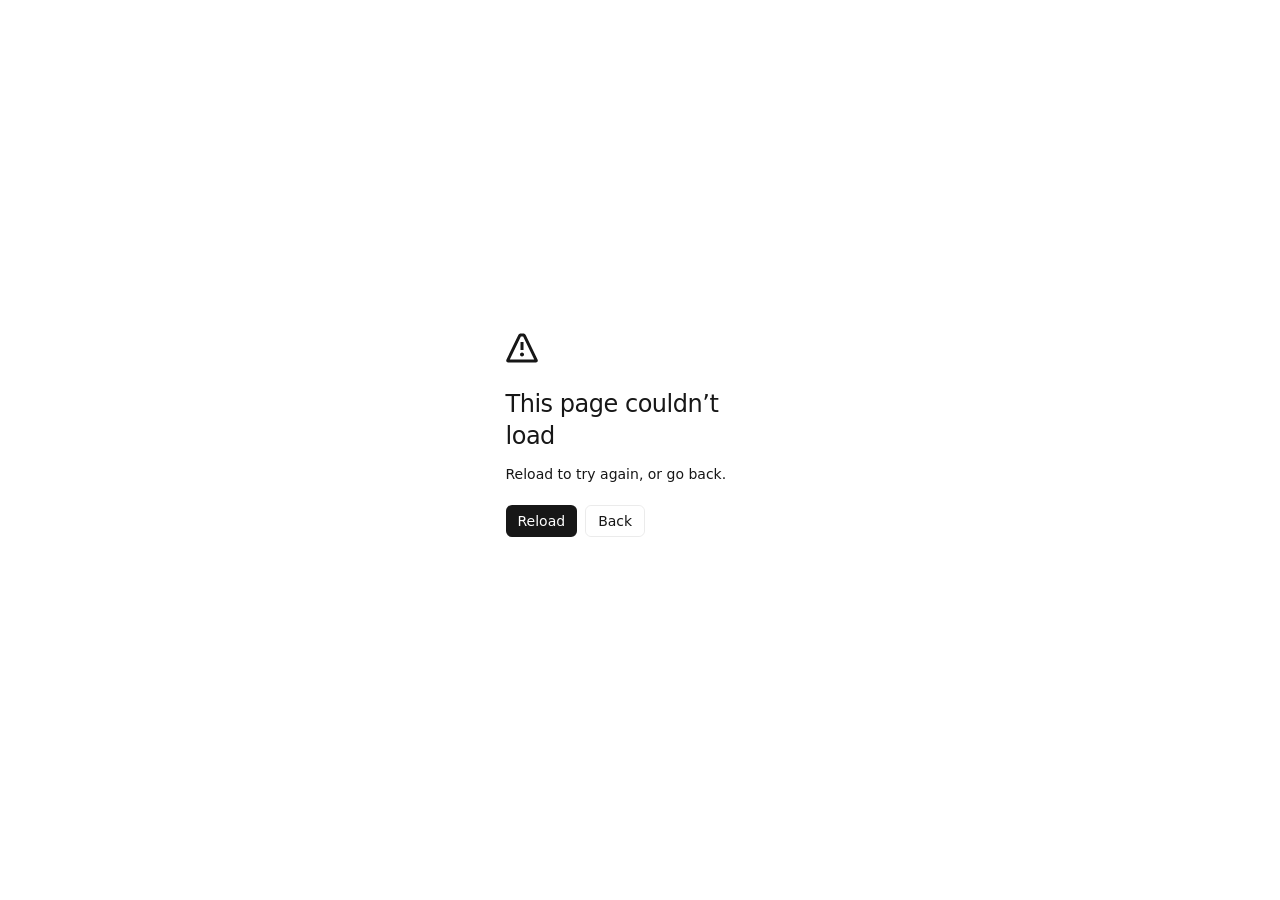
==== 404/index.html @ 5d6128de "Publish Burger in Casa static site" ====
<!DOCTYPE html><html lang="pt-BR" class="mJqafq_variable yo8WIG_variable u3xn3q_variable cVKg7W_variable"><head><base href="https://nluttllbg.github.io/burger-in-casa/"><meta charSet="utf-8"/><meta name="viewport" content="width=device-width, initial-scale=1"/><link rel="stylesheet" href="_next/static/chunks/173zb2cxasceh.css" data-precedence="next"/><link rel="preload" as="script" fetchPriority="low" href="_next/static/chunks/0kqziy-7_gy73.js"/><script src="_next/static/chunks/3v5m1v6-71-ar.js" async=""></script><script src="_next/static/chunks/092r-mewpaf3q.js" async=""></script><script src="_next/static/chunks/turbopack-2u1d16houkiyo.js" async=""></script><script src="_next/static/chunks/2_yjdchirf840.js" async=""></script><script src="_next/static/chunks/389u6s4ftbf--.js" async=""></script><meta name="robots" content="noindex"/><meta name="theme-color" content="#231E1C"/><title>Burger in Casa | Hamburgueria Artesanal em Cidade Ocidental-GO</title><meta name="description" content="Burgers autorais e defumados em Cidade Ocidental-GO. Q Quadra 3, 70 - Casa-Dom Bosco, Cidade Ocidental-GO, 72887-790. Todos os dias · 18h às 23h · sex e sáb até 23h30. Peça pelo WhatsApp (61) 99931-4669."/><meta property="og:title" content="Burger in Casa | Hamburgueria Artesanal"/><meta property="og:description" content="Burgers autorais e defumados feitos com carinho em Cidade Ocidental. Todo dia a partir das 18h."/><meta property="og:locale" content="pt_BR"/><meta property="og:type" content="website"/><meta name="twitter:card" content="summary"/><meta name="twitter:title" content="Burger in Casa | Hamburgueria Artesanal"/><meta name="twitter:description" content="Burgers autorais e defumados feitos com carinho em Cidade Ocidental. Todo dia a partir das 18h."/><meta name="next-size-adjust" content=""/><title>404: This page could not be found.</title><script>document.documentElement.classList.add('js')</script><script type="application/ld+json">{"@context":"https://schema.org","@type":"Restaurant","name":"Burger in Casa | Hamburgueria","servesCuisine":"Hambúrguer artesanal","telephone":"+5561999314669","url":"https://www.instagram.com/burgerincasaoficial/","sameAs":["https://www.instagram.com/burgerincasaoficial/"],"hasMap":"https://maps.app.goo.gl/SiVCoRtisKAztZsi8","address":{"@type":"PostalAddress","streetAddress":"Q Quadra 3, 70 - Casa-Dom Bosco","addressLocality":"Cidade Ocidental","addressRegion":"GO","postalCode":"72887-790","addressCountry":"BR"},"geo":{"@type":"GeoCoordinates","latitude":-16.0792719,"longitude":-47.9176476},"openingHoursSpecification":[{"@type":"OpeningHoursSpecification","dayOfWeek":["Monday","Tuesday","Wednesday","Thursday","Sunday"],"opens":"18:00","closes":"23:00"},{"@type":"OpeningHoursSpecification","dayOfWeek":["Friday","Saturday"],"opens":"18:00","closes":"23:30"}],"aggregateRating":{"@type":"AggregateRating","ratingValue":4.7,"reviewCount":188}}</script><script src="_next/static/chunks/0cz1d0mv5g_q7.js" noModule=""></script></head><body><div hidden=""><!--$--><!--/$--></div><a href="#conteudo" class="sr-only focus:not-sr-only focus:fixed focus:left-4 focus:top-4 focus:z-[60] focus:rounded-full focus:bg-yellow-400 focus:px-5 focus:py-3 focus:text-button focus:text-red-900">Pular para o conteúdo</a><div style="font-family:system-ui,&quot;Segoe UI&quot;,Roboto,Helvetica,Arial,sans-serif,&quot;Apple Color Emoji&quot;,&quot;Segoe UI Emoji&quot;;height:100vh;text-align:center;display:flex;flex-direction:column;align-items:center;justify-content:center"><div><style>body{color:#000;background:#fff;margin:0}.next-error-h1{border-right:1px solid rgba(0,0,0,.3)}@media (prefers-color-scheme:dark){body{color:#fff;background:#000}.next-error-h1{border-right:1px solid rgba(255,255,255,.3)}}</style><h1 class="next-error-h1" style="display:inline-block;margin:0 20px 0 0;padding:0 23px 0 0;font-size:24px;font-weight:500;vertical-align:top;line-height:49px">404</h1><div style="display:inline-block"><h2 style="font-size:14px;font-weight:400;line-height:49px;margin:0">This page could not be found.</h2></div></div></div><!--$--><!--/$--><script id="_R_">(globalThis["TURBOPACK"] || (globalThis["TURBOPACK"] = [])).push({"otherChunks":["static/chunks/0kqziy-7_gy73.js","static/chunks/3v5m1v6-71-ar.js","static/chunks/092r-mewpaf3q.js"],"runtimeModuleIds":[94553]});</script><script src="_next/static/chunks/0kqziy-7_gy73.js" async=""></script><script>(self.__next_f=self.__next_f||[]).push([0])</script><script>self.__next_f.push([1,"1:\"$Sreact.fragment\"\n2:\"_next/static/chunks/2_yjdchirf840.js\"\n3:\"_next/static/chunks/389u6s4ftbf--.js\"\n4:I[73894,[\"$2\",\"$3\"],\"default\"]\n5:I[39756,[\"$2\",\"$3\"],\"default\"]\n6:I[37457,[\"$2\",\"$3\"],\"default\"]\n7:I[11490,[\"$2\",\"$3\"],\"default\"]\ne:\"ViewportBoundary\"\nf:I[97367,[\"$2\",\"$3\"],\"$e\"]\n11:\"MetadataBoundary\"\n12:I[97367,[\"$2\",\"$3\"],\"$11\"]\n13:\"$Sreact.suspense\"\n15:I[68027,[\"$2\",\"$3\"],\"default\",1]\n:HL[\"_next/static/chunks/173zb2cxasceh.css\",\"style\"]\n9:X\na:[[\"children\",{\"s\":\"__PAGE__\",\"h\":512,\"d\":{\"r\":[\"$\",\"$1\",\"c\",{\"children\":[[[\"$\",\"title\",null,{\"children\":\"404: This page could not be found.\"}],[\"$\",\"div\",null,{\"style\":\"$0:t:t:d:r:props:children:1:props:children:1:props:children:1:props:children:0:props:notFound:0:1:props:style\",\"children\":[\"$\",\"div\",null,{\"children\":[[\"$\",\"style\",null,{\"dangerouslySetInnerHTML\":{\"__html\":\"body{color:#000;background:#fff;margin:0}.next-error-h1{border-right:1px solid rgba(0,0,0,.3)}@media (prefers-color-scheme:dark){body{color:#fff;background:#000}.next-error-h1{border-right:1px solid rgba(255,255,255,.3)}}\"}}],\"$Lb\",\"$Lc\"]}]}]],null,\"$Ld\"]}],\"p\":false,\"v\":null}}]]\n8:[[\"children\",{\"s\":\"/_not-found\",\"h\":512,\"d\":{\"r\":[\"$\",\"$1\",\"c\",{\"children\":[null,[\"$\",\"$L5\",null,{\"parallelRouterKey\":\"children\",\"error\":\"$undefined\",\"errorStyles\":\"$undefined\",\"errorScripts\":\"$undefined\",\"template\":[\"$\",\"$L6\",null,{}],\"templateStyles\":\"$undefined\",\"templateScripts\":\"$undefined\",\"notFound\":\"$undefined\",\"forbidden\":\"$undefined\",\"unauthorized\":\"$undefined\"}]]}],\"p\":false,\"v\":\"$9\"},\"c\":\"$Qa\"}]]\n0:{\"P\":null,\"c\":[\"\",\"_not-found\",\"\"],\"q\":\"\",\"i\":false,\"t\":{\"t\":{\"s\":\"\",\"h\":528,\"d\":{\"r\":[\"$\",\"$1\",\"c\",{\"children\":[[[\"$\",\"link\",\"0\",{\"rel\":\"stylesheet\",\"href\":\"_next/static/chunks/173zb2cxasceh.css\",\"precedence\":\"next\",\"crossOrigin\":\"$undefined\",\"nonce\":\"$undefined\"}],[\"$\",\"script\",\"script-0\",{\"src\":\"_next/static/chunks/2_yjdchirf840.js\",\"async\":true,\"nonce\":\"$undefined\"}],[\"$\",\"script\",\"script-1\",{\"src\":\"_next/static/chunks/389u6s4ftbf--.js\",\"async\":true,\"nonce\":\"$undefined\"}]],[\"$\",\"html\",null,{\"lang\":\"pt-BR\",\"className\":\"mJqafq_variable yo8WIG_variable u3xn3q_variable cVKg7W_variable\",\"suppressHydrationWarning\":true,\"children\":[[\"$\",\"head\",null,{\"children\":[[\"$\",\"script\",null,{\"dangerouslySetInnerHTML\":{\"__html\":\"document.documentElement.classList.add('js')\"}}],[\"$\",\"script\",null,{\"type\":\"application/ld+json\",\"dangerouslySetInnerHTML\":{\"__html\":\"{\\\"@context\\\":\\\"https://schema.org\\\",\\\"@type\\\":\\\"Restaurant\\\",\\\"name\\\":\\\"Burger in Casa | Hamburgueria\\\",\\\"servesCuisine\\\":\\\"Hambúrguer artesanal\\\",\\\"telephone\\\":\\\"+5561999314669\\\",\\\"url\\\":\\\"https://www.instagram.com/burgerincasaoficial/\\\",\\\"sameAs\\\":[\\\"https://www.instagram.com/burgerincasaoficial/\\\"],\\\"hasMap\\\":\\\"https://maps.app.goo.gl/SiVCoRtisKAztZsi8\\\",\\\"address\\\":{\\\"@type\\\":\\\"PostalAddress\\\",\\\"streetAddress\\\":\\\"Q Quadra 3, 70 - Casa-Dom Bosco\\\",\\\"addressLocality\\\":\\\"Cidade Ocidental\\\",\\\"addressRegion\\\":\\\"GO\\\",\\\"postalCode\\\":\\\"72887-790\\\",\\\"addressCountry\\\":\\\"BR\\\"},\\\"geo\\\":{\\\"@type\\\":\\\"GeoCoordinates\\\",\\\"latitude\\\":-16.0792719,\\\"longitude\\\":-47.9176476},\\\"openingHoursSpecification\\\":[{\\\"@type\\\":\\\"OpeningHoursSpecification\\\",\\\"dayOfWeek\\\":[\\\"Monday\\\",\\\"Tuesday\\\",\\\"Wednesday\\\",\\\"Thursday\\\",\\\"Sunday\\\"],\\\"opens\\\":\\\"18:00\\\",\\\"closes\\\":\\\"23:00\\\"},{\\\"@type\\\":\\\"OpeningHoursSpecification\\\",\\\"dayOfWeek\\\":[\\\"Friday\\\",\\\"Saturday\\\"],\\\"opens\\\":\\\"18:00\\\",\\\"closes\\\":\\\"23:30\\\"}],\\\"aggregateRating\\\":{\\\"@type\\\":\\\"AggregateRating\\\",\\\"ratingValue\\\":4.7,\\\"reviewCount\\\":188}}\"}}]]}],[\"$\",\"body\",null,{\"children\":[[\"$\",\"a\",null,{\"href\":\"#conteudo\",\"className\":\"sr-only focus:not-sr-only focus:fixed focus:left-4 focus:top-4 focus:z-[60] focus:rounded-full focus:bg-yellow-400 focus:px-5 focus:py-3 focus:text-button focus:text-red-900\",\"children\":\"Pular para o conteúdo\"}],[\"$\",\"$L4\",null,{\"children\":[[\"$\",\"$L5\",null,{\"parallelRouterKey\":\"children\",\"error\":\"$undefined\",\"errorStyles\":\"$undefined\",\"errorScripts\":\"$undefined\",\"template\":[\"$\",\"$L6\",null,{}],\"templateStyles\":\"$undefined\",\"templateScripts\":\"$undefined\",\"notFound\":[[[\"$\",\"title\",null,{\"children\":\"404: This page could not be found.\"}],[\"$\",\"div\",null,{\"style\":{\"fontFamily\":\"system-ui,\\\"Segoe UI\\\",Roboto,Helvetica,Arial,sans-serif,\\\"Apple Color Emoji\\\",\\\"Segoe UI Emoji\\\"\",\"height\":\"100vh\",\"textAlign\":\"center\",\"display\":\"flex\",\"flexDirection\":\"column\",\"alignItems\":\"center\",\"justifyContent\":\"center\"},\"children\":[\"$\",\"div\",null,{\"children\":[[\"$\",\"style\",null,{\"dangerouslySetInnerHTML\":{\"__html\":\"body{color:#000;background:#fff;margin:0}.next-error-h1{border-right:1px solid rgba(0,0,0,.3)}@media (prefers-color-scheme:dark){body{color:#fff;background:#000}.next-error-h1{border-right:1px solid rgba(255,255,255,.3)}}\"}}],[\"$\",\"h1\",null,{\"className\":\"next-error-h1\",\"style\":{\"display\":\"inline-block\",\"margin\":\"0 20px 0 0\",\"padding\":\"0 23px 0 0\",\"fontSize\":24,\"fontWeight\":500,\"verticalAlign\":\"top\",\"lineHeight\":\"49px\"},\"children\":404}],[\"$\",\"div\",null,{\"style\":{\"display\":\"inline-block\"},\"children\":[\"$\",\"h2\",null,{\"style\":{\"fontSize\":14,\"fontWeight\":400,\"lineHeight\":\"49px\",\"margin\":0},\"children\":\"This page could not be found.\"}]}]]}]}]],[]],\"forbidden\":\"$undefined\",\"unauthorized\":\"$undefined\"}],[\"$\",\"$L7\",null,{}]]}]]}]]}]]}],\"p\":false,\"v\":null},\"c\":\"$Q8\"},\"h\":{\"r\":[\"$\",\"$1\",\"h\",{\"children\":[[\"$\",\"meta\",null,{\"name\":\"robots\",\"content\":\"noindex\"}],[\"$\",\"$Lf\",null,{\"children\":\"$L10\"}],[\"$\",\"$L12\",null,{\"children\":[[\"$\",\"div\",null,{\"hidden\":true,\"children\":[\"$\",\"$13\",null,{\"name\":\"Next.Metadata\",\"children\":\"$L14\"}]}],null]}],[\"$\",\"meta\",null,{\"name\":\"next-size-adjust\",\"content\":\"\"}]]}],\"p\":false,\"v\":null}},\"m\":\"$undefined\",\"G\":[\"$15\",[[\"$\",\"link\",\"0\",{\"rel\":\"stylesheet\",\"href\":\"_next/static/chunks/173zb2cxasceh.css\",\"precedence\":\"next\",\"crossOrigin\":\"$undefined\",\"nonce\":\"$undefined\"}]]],\"S\":true,\"r\":\"$undefined\",\"s\":\"$undefined\",\"a\":\"$undefined\",\"l\":\"$undefined\",\"p\":\"$undefined\",\"d\":\"$undefined\",\"b\":\"Z10Qanb_moS6_9uqbnqVx\"}\n16:I[97367,[\"$2\",\"$3\"],\"OutletBoundary\"]\n9:C\nb:[\"$\",\"h1\",null,{\"className\":\"next-error-h1\",\"style\":\"$0:t:t:d:r:props:children:1:props:children:1:props:children:1:props:children:0:props:notFound:0:1:props:children:props:children:1:props:style\",\"children\":404}]\nc:[\"$\",\"div\",null,{\"style\":\"$0:t:t:d:r:props:children:1:props:children:1:props:children:1:props:children:0:props:notFound:0:1:props:children:props:children:2:props:style\",\"children\":[\"$\",\"h2\",null,{\"style\":\"$0:t:t:d:r:props:children:1:props:children:1:props:children:1:props:children:0:props:notFound:0:1:props:children:props:children:2:props:children:props:style\",\"children\":\"This page could not be found.\"}]}]\nd:[\"$\",\"$L16\",null,{\"children\":[\"$\",\"$13\",null,{\"name\":\"Next.MetadataOutlet\",\"children\":\"$@17\"}]}]\n10:[[\"$\",\"meta\",\"0\",{\"charSet\":\"utf-8\"}],[\"$\",\"meta\",\"1\",{\"name\":\"viewport\",\"content\":\"width=device-width, initial-scale=1\"}],[\"$\",\"meta\",\"2\",{\"name\":\"theme-color\",\"content\":\"#231E1C\"}]]\n14:[[\"$\",\"title\",\"0\",{\"children\":\"Burger in Casa | Hamburgueria Artesanal em Cidade Ocidental-GO\"}],[\"$\",\"meta\",\"1\",{\"name\":\"description\",\"content\":\"Burgers autorais e defumados em Cidade Ocidental-GO. Q Quadra 3, 70 - Casa-Dom Bosco, Cidade Ocidental-GO, 72887-790. Todos os dias · 18h às 23h · sex e sáb até 23h30. Peça pelo WhatsApp (61) 99931-4669.\"}],[\"$\",\"meta\",\"2\",{\"property\":\"og:title\",\"content\":\"Burger in Casa | Hamburgueria Artesanal\"}],[\"$\",\"meta\",\"3\",{\"property\":\"og:description\",\"content\":\"Burgers autorais e defumados feitos com carinho em Cidade Ocidental. Todo dia a partir das 18h.\"}],[\"$\",\"meta\",\"4\",{\"property\":\"og:locale\",\"content\":\"pt_BR\"}],[\"$\",\"meta\",\"5\",{\"property\":\"og:type\",\"content\":\"website\"}],[\"$\",\"meta\",\"6\",{\"name\":\"twitter:card\",\"content\":\"summary\"}],[\"$\",\"meta\",\"7\",{\"name\":\"twitter:title\",\"content\":\"Burger in Casa | Hamburgueria Artesanal\"}],[\"$\",\"meta\",\"8\",{\"name\":\"twitter:description\",\"content\":\"Burgers autorais e defumados feitos com carinho em Cidade Ocidental. Todo dia a partir das 18h.\"}]]\n17:null\n"])</script></body></html>
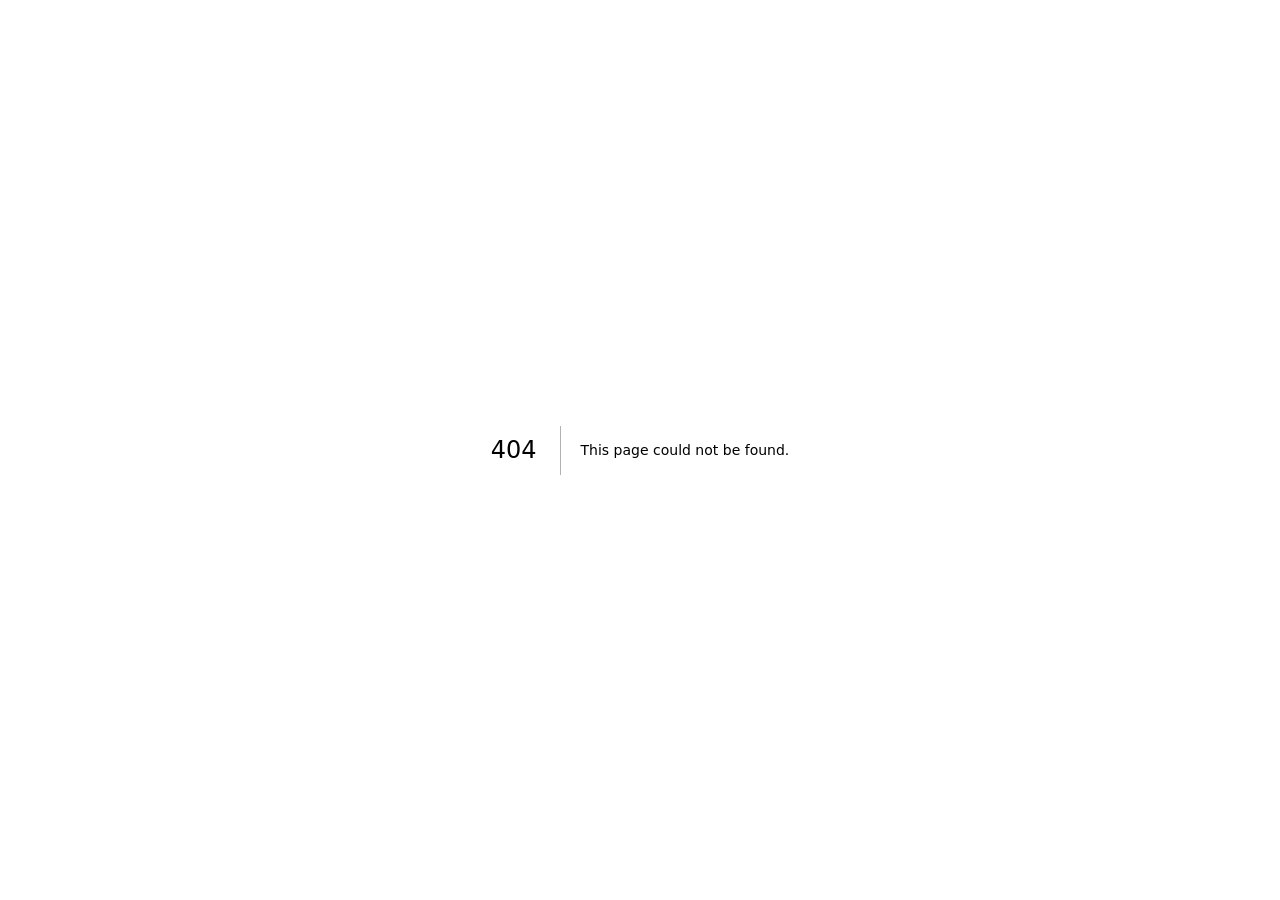
==== commit f2825e5e: "Publish Burger in Casa website from uploaded site" ====
--- a/404/index.html
+++ b/404/index.html
@@ -1 +1 @@
-<!DOCTYPE html><html lang="pt-BR" class="mJqafq_variable yo8WIG_variable u3xn3q_variable cVKg7W_variable"><head><base href="https://nluttllbg.github.io/burger-in-casa/"><meta charSet="utf-8"/><meta name="viewport" content="width=device-width, initial-scale=1"/><link rel="stylesheet" href="_next/static/chunks/173zb2cxasceh.css" data-precedence="next"/><link rel="preload" as="script" fetchPriority="low" href="_next/static/chunks/0kqziy-7_gy73.js"/><script src="_next/static/chunks/3v5m1v6-71-ar.js" async=""></script><script src="_next/static/chunks/092r-mewpaf3q.js" async=""></script><script src="_next/static/chunks/turbopack-2u1d16houkiyo.js" async=""></script><script src="_next/static/chunks/2_yjdchirf840.js" async=""></script><script src="_next/static/chunks/389u6s4ftbf--.js" async=""></script><meta name="robots" content="noindex"/><meta name="theme-color" content="#231E1C"/><title>Burger in Casa | Hamburgueria Artesanal em Cidade Ocidental-GO</title><meta name="description" content="Burgers autorais e defumados em Cidade Ocidental-GO. Q Quadra 3, 70 - Casa-Dom Bosco, Cidade Ocidental-GO, 72887-790. Todos os dias · 18h às 23h · sex e sáb até 23h30. Peça pelo WhatsApp (61) 99931-4669."/><meta property="og:title" content="Burger in Casa | Hamburgueria Artesanal"/><meta property="og:description" content="Burgers autorais e defumados feitos com carinho em Cidade Ocidental. Todo dia a partir das 18h."/><meta property="og:locale" content="pt_BR"/><meta property="og:type" content="website"/><meta name="twitter:card" content="summary"/><meta name="twitter:title" content="Burger in Casa | Hamburgueria Artesanal"/><meta name="twitter:description" content="Burgers autorais e defumados feitos com carinho em Cidade Ocidental. Todo dia a partir das 18h."/><meta name="next-size-adjust" content=""/><title>404: This page could not be found.</title><script>document.documentElement.classList.add('js')</script><script type="application/ld+json">{"@context":"https://schema.org","@type":"Restaurant","name":"Burger in Casa | Hamburgueria","servesCuisine":"Hambúrguer artesanal","telephone":"+5561999314669","url":"https://www.instagram.com/burgerincasaoficial/","sameAs":["https://www.instagram.com/burgerincasaoficial/"],"hasMap":"https://maps.app.goo.gl/SiVCoRtisKAztZsi8","address":{"@type":"PostalAddress","streetAddress":"Q Quadra 3, 70 - Casa-Dom Bosco","addressLocality":"Cidade Ocidental","addressRegion":"GO","postalCode":"72887-790","addressCountry":"BR"},"geo":{"@type":"GeoCoordinates","latitude":-16.0792719,"longitude":-47.9176476},"openingHoursSpecification":[{"@type":"OpeningHoursSpecification","dayOfWeek":["Monday","Tuesday","Wednesday","Thursday","Sunday"],"opens":"18:00","closes":"23:00"},{"@type":"OpeningHoursSpecification","dayOfWeek":["Friday","Saturday"],"opens":"18:00","closes":"23:30"}],"aggregateRating":{"@type":"AggregateRating","ratingValue":4.7,"reviewCount":188}}</script><script src="_next/static/chunks/0cz1d0mv5g_q7.js" noModule=""></script></head><body><div hidden=""><!--$--><!--/$--></div><a href="#conteudo" class="sr-only focus:not-sr-only focus:fixed focus:left-4 focus:top-4 focus:z-[60] focus:rounded-full focus:bg-yellow-400 focus:px-5 focus:py-3 focus:text-button focus:text-red-900">Pular para o conteúdo</a><div style="font-family:system-ui,&quot;Segoe UI&quot;,Roboto,Helvetica,Arial,sans-serif,&quot;Apple Color Emoji&quot;,&quot;Segoe UI Emoji&quot;;height:100vh;text-align:center;display:flex;flex-direction:column;align-items:center;justify-content:center"><div><style>body{color:#000;background:#fff;margin:0}.next-error-h1{border-right:1px solid rgba(0,0,0,.3)}@media (prefers-color-scheme:dark){body{color:#fff;background:#000}.next-error-h1{border-right:1px solid rgba(255,255,255,.3)}}</style><h1 class="next-error-h1" style="display:inline-block;margin:0 20px 0 0;padding:0 23px 0 0;font-size:24px;font-weight:500;vertical-align:top;line-height:49px">404</h1><div style="display:inline-block"><h2 style="font-size:14px;font-weight:400;line-height:49px;margin:0">This page could not be found.</h2></div></div></div><!--$--><!--/$--><script id="_R_">(globalThis["TURBOPACK"] || (globalThis["TURBOPACK"] = [])).push({"otherChunks":["static/chunks/0kqziy-7_gy73.js","static/chunks/3v5m1v6-71-ar.js","static/chunks/092r-mewpaf3q.js"],"runtimeModuleIds":[94553]});</script><script src="_next/static/chunks/0kqziy-7_gy73.js" async=""></script><script>(self.__next_f=self.__next_f||[]).push([0])</script><script>self.__next_f.push([1,"1:\"$Sreact.fragment\"\n2:\"_next/static/chunks/2_yjdchirf840.js\"\n3:\"_next/static/chunks/389u6s4ftbf--.js\"\n4:I[73894,[\"$2\",\"$3\"],\"default\"]\n5:I[39756,[\"$2\",\"$3\"],\"default\"]\n6:I[37457,[\"$2\",\"$3\"],\"default\"]\n7:I[11490,[\"$2\",\"$3\"],\"default\"]\ne:\"ViewportBoundary\"\nf:I[97367,[\"$2\",\"$3\"],\"$e\"]\n11:\"MetadataBoundary\"\n12:I[97367,[\"$2\",\"$3\"],\"$11\"]\n13:\"$Sreact.suspense\"\n15:I[68027,[\"$2\",\"$3\"],\"default\",1]\n:HL[\"_next/static/chunks/173zb2cxasceh.css\",\"style\"]\n9:X\na:[[\"children\",{\"s\":\"__PAGE__\",\"h\":512,\"d\":{\"r\":[\"$\",\"$1\",\"c\",{\"children\":[[[\"$\",\"title\",null,{\"children\":\"404: This page could not be found.\"}],[\"$\",\"div\",null,{\"style\":\"$0:t:t:d:r:props:children:1:props:children:1:props:children:1:props:children:0:props:notFound:0:1:props:style\",\"children\":[\"$\",\"div\",null,{\"children\":[[\"$\",\"style\",null,{\"dangerouslySetInnerHTML\":{\"__html\":\"body{color:#000;background:#fff;margin:0}.next-error-h1{border-right:1px solid rgba(0,0,0,.3)}@media (prefers-color-scheme:dark){body{color:#fff;background:#000}.next-error-h1{border-right:1px solid rgba(255,255,255,.3)}}\"}}],\"$Lb\",\"$Lc\"]}]}]],null,\"$Ld\"]}],\"p\":false,\"v\":null}}]]\n8:[[\"children\",{\"s\":\"/_not-found\",\"h\":512,\"d\":{\"r\":[\"$\",\"$1\",\"c\",{\"children\":[null,[\"$\",\"$L5\",null,{\"parallelRouterKey\":\"children\",\"error\":\"$undefined\",\"errorStyles\":\"$undefined\",\"errorScripts\":\"$undefined\",\"template\":[\"$\",\"$L6\",null,{}],\"templateStyles\":\"$undefined\",\"templateScripts\":\"$undefined\",\"notFound\":\"$undefined\",\"forbidden\":\"$undefined\",\"unauthorized\":\"$undefined\"}]]}],\"p\":false,\"v\":\"$9\"},\"c\":\"$Qa\"}]]\n0:{\"P\":null,\"c\":[\"\",\"_not-found\",\"\"],\"q\":\"\",\"i\":false,\"t\":{\"t\":{\"s\":\"\",\"h\":528,\"d\":{\"r\":[\"$\",\"$1\",\"c\",{\"children\":[[[\"$\",\"link\",\"0\",{\"rel\":\"stylesheet\",\"href\":\"_next/static/chunks/173zb2cxasceh.css\",\"precedence\":\"next\",\"crossOrigin\":\"$undefined\",\"nonce\":\"$undefined\"}],[\"$\",\"script\",\"script-0\",{\"src\":\"_next/static/chunks/2_yjdchirf840.js\",\"async\":true,\"nonce\":\"$undefined\"}],[\"$\",\"script\",\"script-1\",{\"src\":\"_next/static/chunks/389u6s4ftbf--.js\",\"async\":true,\"nonce\":\"$undefined\"}]],[\"$\",\"html\",null,{\"lang\":\"pt-BR\",\"className\":\"mJqafq_variable yo8WIG_variable u3xn3q_variable cVKg7W_variable\",\"suppressHydrationWarning\":true,\"children\":[[\"$\",\"head\",null,{\"children\":[[\"$\",\"script\",null,{\"dangerouslySetInnerHTML\":{\"__html\":\"document.documentElement.classList.add('js')\"}}],[\"$\",\"script\",null,{\"type\":\"application/ld+json\",\"dangerouslySetInnerHTML\":{\"__html\":\"{\\\"@context\\\":\\\"https://schema.org\\\",\\\"@type\\\":\\\"Restaurant\\\",\\\"name\\\":\\\"Burger in Casa | Hamburgueria\\\",\\\"servesCuisine\\\":\\\"Hambúrguer artesanal\\\",\\\"telephone\\\":\\\"+5561999314669\\\",\\\"url\\\":\\\"https://www.instagram.com/burgerincasaoficial/\\\",\\\"sameAs\\\":[\\\"https://www.instagram.com/burgerincasaoficial/\\\"],\\\"hasMap\\\":\\\"https://maps.app.goo.gl/SiVCoRtisKAztZsi8\\\",\\\"address\\\":{\\\"@type\\\":\\\"PostalAddress\\\",\\\"streetAddress\\\":\\\"Q Quadra 3, 70 - Casa-Dom Bosco\\\",\\\"addressLocality\\\":\\\"Cidade Ocidental\\\",\\\"addressRegion\\\":\\\"GO\\\",\\\"postalCode\\\":\\\"72887-790\\\",\\\"addressCountry\\\":\\\"BR\\\"},\\\"geo\\\":{\\\"@type\\\":\\\"GeoCoordinates\\\",\\\"latitude\\\":-16.0792719,\\\"longitude\\\":-47.9176476},\\\"openingHoursSpecification\\\":[{\\\"@type\\\":\\\"OpeningHoursSpecification\\\",\\\"dayOfWeek\\\":[\\\"Monday\\\",\\\"Tuesday\\\",\\\"Wednesday\\\",\\\"Thursday\\\",\\\"Sunday\\\"],\\\"opens\\\":\\\"18:00\\\",\\\"closes\\\":\\\"23:00\\\"},{\\\"@type\\\":\\\"OpeningHoursSpecification\\\",\\\"dayOfWeek\\\":[\\\"Friday\\\",\\\"Saturday\\\"],\\\"opens\\\":\\\"18:00\\\",\\\"closes\\\":\\\"23:30\\\"}],\\\"aggregateRating\\\":{\\\"@type\\\":\\\"AggregateRating\\\",\\\"ratingValue\\\":4.7,\\\"reviewCount\\\":188}}\"}}]]}],[\"$\",\"body\",null,{\"children\":[[\"$\",\"a\",null,{\"href\":\"#conteudo\",\"className\":\"sr-only focus:not-sr-only focus:fixed focus:left-4 focus:top-4 focus:z-[60] focus:rounded-full focus:bg-yellow-400 focus:px-5 focus:py-3 focus:text-button focus:text-red-900\",\"children\":\"Pular para o conteúdo\"}],[\"$\",\"$L4\",null,{\"children\":[[\"$\",\"$L5\",null,{\"parallelRouterKey\":\"children\",\"error\":\"$undefined\",\"errorStyles\":\"$undefined\",\"errorScripts\":\"$undefined\",\"template\":[\"$\",\"$L6\",null,{}],\"templateStyles\":\"$undefined\",\"templateScripts\":\"$undefined\",\"notFound\":[[[\"$\",\"title\",null,{\"children\":\"404: This page could not be found.\"}],[\"$\",\"div\",null,{\"style\":{\"fontFamily\":\"system-ui,\\\"Segoe UI\\\",Roboto,Helvetica,Arial,sans-serif,\\\"Apple Color Emoji\\\",\\\"Segoe UI Emoji\\\"\",\"height\":\"100vh\",\"textAlign\":\"center\",\"display\":\"flex\",\"flexDirection\":\"column\",\"alignItems\":\"center\",\"justifyContent\":\"center\"},\"children\":[\"$\",\"div\",null,{\"children\":[[\"$\",\"style\",null,{\"dangerouslySetInnerHTML\":{\"__html\":\"body{color:#000;background:#fff;margin:0}.next-error-h1{border-right:1px solid rgba(0,0,0,.3)}@media (prefers-color-scheme:dark){body{color:#fff;background:#000}.next-error-h1{border-right:1px solid rgba(255,255,255,.3)}}\"}}],[\"$\",\"h1\",null,{\"className\":\"next-error-h1\",\"style\":{\"display\":\"inline-block\",\"margin\":\"0 20px 0 0\",\"padding\":\"0 23px 0 0\",\"fontSize\":24,\"fontWeight\":500,\"verticalAlign\":\"top\",\"lineHeight\":\"49px\"},\"children\":404}],[\"$\",\"div\",null,{\"style\":{\"display\":\"inline-block\"},\"children\":[\"$\",\"h2\",null,{\"style\":{\"fontSize\":14,\"fontWeight\":400,\"lineHeight\":\"49px\",\"margin\":0},\"children\":\"This page could not be found.\"}]}]]}]}]],[]],\"forbidden\":\"$undefined\",\"unauthorized\":\"$undefined\"}],[\"$\",\"$L7\",null,{}]]}]]}]]}]]}],\"p\":false,\"v\":null},\"c\":\"$Q8\"},\"h\":{\"r\":[\"$\",\"$1\",\"h\",{\"children\":[[\"$\",\"meta\",null,{\"name\":\"robots\",\"content\":\"noindex\"}],[\"$\",\"$Lf\",null,{\"children\":\"$L10\"}],[\"$\",\"$L12\",null,{\"children\":[[\"$\",\"div\",null,{\"hidden\":true,\"children\":[\"$\",\"$13\",null,{\"name\":\"Next.Metadata\",\"children\":\"$L14\"}]}],null]}],[\"$\",\"meta\",null,{\"name\":\"next-size-adjust\",\"content\":\"\"}]]}],\"p\":false,\"v\":null}},\"m\":\"$undefined\",\"G\":[\"$15\",[[\"$\",\"link\",\"0\",{\"rel\":\"stylesheet\",\"href\":\"_next/static/chunks/173zb2cxasceh.css\",\"precedence\":\"next\",\"crossOrigin\":\"$undefined\",\"nonce\":\"$undefined\"}]]],\"S\":true,\"r\":\"$undefined\",\"s\":\"$undefined\",\"a\":\"$undefined\",\"l\":\"$undefined\",\"p\":\"$undefined\",\"d\":\"$undefined\",\"b\":\"Z10Qanb_moS6_9uqbnqVx\"}\n16:I[97367,[\"$2\",\"$3\"],\"OutletBoundary\"]\n9:C\nb:[\"$\",\"h1\",null,{\"className\":\"next-error-h1\",\"style\":\"$0:t:t:d:r:props:children:1:props:children:1:props:children:1:props:children:0:props:notFound:0:1:props:children:props:children:1:props:style\",\"children\":404}]\nc:[\"$\",\"div\",null,{\"style\":\"$0:t:t:d:r:props:children:1:props:children:1:props:children:1:props:children:0:props:notFound:0:1:props:children:props:children:2:props:style\",\"children\":[\"$\",\"h2\",null,{\"style\":\"$0:t:t:d:r:props:children:1:props:children:1:props:children:1:props:children:0:props:notFound:0:1:props:children:props:children:2:props:children:props:style\",\"children\":\"This page could not be found.\"}]}]\nd:[\"$\",\"$L16\",null,{\"children\":[\"$\",\"$13\",null,{\"name\":\"Next.MetadataOutlet\",\"children\":\"$@17\"}]}]\n10:[[\"$\",\"meta\",\"0\",{\"charSet\":\"utf-8\"}],[\"$\",\"meta\",\"1\",{\"name\":\"viewport\",\"content\":\"width=device-width, initial-scale=1\"}],[\"$\",\"meta\",\"2\",{\"name\":\"theme-color\",\"content\":\"#231E1C\"}]]\n14:[[\"$\",\"title\",\"0\",{\"children\":\"Burger in Casa | Hamburgueria Artesanal em Cidade Ocidental-GO\"}],[\"$\",\"meta\",\"1\",{\"name\":\"description\",\"content\":\"Burgers autorais e defumados em Cidade Ocidental-GO. Q Quadra 3, 70 - Casa-Dom Bosco, Cidade Ocidental-GO, 72887-790. Todos os dias · 18h às 23h · sex e sáb até 23h30. Peça pelo WhatsApp (61) 99931-4669.\"}],[\"$\",\"meta\",\"2\",{\"property\":\"og:title\",\"content\":\"Burger in Casa | Hamburgueria Artesanal\"}],[\"$\",\"meta\",\"3\",{\"property\":\"og:description\",\"content\":\"Burgers autorais e defumados feitos com carinho em Cidade Ocidental. Todo dia a partir das 18h.\"}],[\"$\",\"meta\",\"4\",{\"property\":\"og:locale\",\"content\":\"pt_BR\"}],[\"$\",\"meta\",\"5\",{\"property\":\"og:type\",\"content\":\"website\"}],[\"$\",\"meta\",\"6\",{\"name\":\"twitter:card\",\"content\":\"summary\"}],[\"$\",\"meta\",\"7\",{\"name\":\"twitter:title\",\"content\":\"Burger in Casa | Hamburgueria Artesanal\"}],[\"$\",\"meta\",\"8\",{\"name\":\"twitter:description\",\"content\":\"Burgers autorais e defumados feitos com carinho em Cidade Ocidental. Todo dia a partir das 18h.\"}]]\n17:null\n"])</script></body></html>+<!DOCTYPE html><html lang="pt-BR" class="Xi7J6a_variable _9rNIbG_variable R8stra_variable"><head><meta charSet="utf-8"/><meta name="viewport" content="width=device-width, initial-scale=1"/><link rel="stylesheet" href="/burger-in-casa/_next/static/chunks/1pwn6391zhjly.css" data-precedence="next"/><link rel="preload" as="script" fetchPriority="low" href="/burger-in-casa/_next/static/chunks/0kqziy-7_gy73.js"/><script src="/burger-in-casa/_next/static/chunks/0vm53kn15rp5j.js" async=""></script><script src="/burger-in-casa/_next/static/chunks/092r-mewpaf3q.js" async=""></script><script src="/burger-in-casa/_next/static/chunks/turbopack-0vu1c3gmk2qek.js" async=""></script><script src="/burger-in-casa/_next/static/chunks/3qfy96eoyh-ek.js" async=""></script><script src="/burger-in-casa/_next/static/chunks/03dqf-dbtmfz-.js" async=""></script><meta name="robots" content="noindex"/><meta name="theme-color" content="#581010"/><title>Burger in Casa | Hamburgueria</title><meta name="description" content="Especialista em Burgers Autorais · Curta nossos Defumados"/><meta property="og:title" content="Burger in Casa | Hamburgueria"/><meta property="og:description" content="Especialista em Burgers Autorais · Curta nossos Defumados"/><meta name="twitter:card" content="summary"/><meta name="twitter:title" content="Burger in Casa | Hamburgueria"/><meta name="twitter:description" content="Especialista em Burgers Autorais · Curta nossos Defumados"/><link rel="icon" href="/burger-in-casa/images/logo-burger-in-casa.jpg"/><meta name="next-size-adjust" content=""/><title>404: This page could not be found.</title><script>try{if(!matchMedia('(prefers-reduced-motion: reduce)').matches)document.documentElement.classList.add('js-motion')}catch(e){}</script><script src="/burger-in-casa/_next/static/chunks/0cz1d0mv5g_q7.js" noModule=""></script></head><body><div hidden=""><!--$--><!--/$--></div><div style="font-family:system-ui,&quot;Segoe UI&quot;,Roboto,Helvetica,Arial,sans-serif,&quot;Apple Color Emoji&quot;,&quot;Segoe UI Emoji&quot;;height:100vh;text-align:center;display:flex;flex-direction:column;align-items:center;justify-content:center"><div><style>body{color:#000;background:#fff;margin:0}.next-error-h1{border-right:1px solid rgba(0,0,0,.3)}@media (prefers-color-scheme:dark){body{color:#fff;background:#000}.next-error-h1{border-right:1px solid rgba(255,255,255,.3)}}</style><h1 class="next-error-h1" style="display:inline-block;margin:0 20px 0 0;padding:0 23px 0 0;font-size:24px;font-weight:500;vertical-align:top;line-height:49px">404</h1><div style="display:inline-block"><h2 style="font-size:14px;font-weight:400;line-height:49px;margin:0">This page could not be found.</h2></div></div></div><!--$--><!--/$--><script id="_R_">(globalThis["TURBOPACK"] || (globalThis["TURBOPACK"] = [])).push({"otherChunks":["static/chunks/0kqziy-7_gy73.js","static/chunks/0vm53kn15rp5j.js","static/chunks/092r-mewpaf3q.js"],"runtimeModuleIds":[94553]});</script><script src="/burger-in-casa/_next/static/chunks/0kqziy-7_gy73.js" async=""></script><script>(self.__next_f=self.__next_f||[]).push([0])</script><script>self.__next_f.push([1,"1:\"$Sreact.fragment\"\n2:\"/burger-in-casa/_next/static/chunks/3qfy96eoyh-ek.js\"\n3:\"/burger-in-casa/_next/static/chunks/03dqf-dbtmfz-.js\"\n4:I[73894,[\"$2\",\"$3\"],\"SmoothScroll\"]\n5:I[39756,[\"$2\",\"$3\"],\"default\"]\n6:I[37457,[\"$2\",\"$3\"],\"default\"]\na:I[97367,[\"$2\",\"$3\"],\"OutletBoundary\"]\nb:\"$Sreact.suspense\"\nd:\"ViewportBoundary\"\ne:I[97367,[\"$2\",\"$3\"],\"$d\"]\n10:\"MetadataBoundary\"\n11:I[97367,[\"$2\",\"$3\"],\"$10\"]\n13:I[68027,[\"$2\",\"$3\"],\"default\",1]\n:HL[\"/burger-in-casa/_next/static/chunks/1pwn6391zhjly.css\",\"style\"]\n8:X\n9:[[\"children\",{\"s\":\"__PAGE__\",\"h\":512,\"d\":{\"r\":[\"$\",\"$1\",\"c\",{\"children\":[[[\"$\",\"title\",null,{\"children\":\"404: This page could not be found.\"}],[\"$\",\"div\",null,{\"style\":\"$0:t:t:d:r:props:children:1:props:children:1:props:children:props:children:props:notFound:0:1:props:style\",\"children\":[\"$\",\"div\",null,{\"children\":[[\"$\",\"style\",null,{\"dangerouslySetInnerHTML\":{\"__html\":\"body{color:#000;background:#fff;margin:0}.next-error-h1{border-right:1px solid rgba(0,0,0,.3)}@media (prefers-color-scheme:dark){body{color:#fff;background:#000}.next-error-h1{border-right:1px solid rgba(255,255,255,.3)}}\"}}],[\"$\",\"h1\",null,{\"className\":\"next-error-h1\",\"style\":\"$0:t:t:d:r:props:children:1:props:children:1:props:children:props:children:props:notFound:0:1:props:children:props:children:1:props:style\",\"children\":404}],[\"$\",\"div\",null,{\"style\":\"$0:t:t:d:r:props:children:1:props:children:1:props:children:props:children:props:notFound:0:1:props:children:props:children:2:props:style\",\"children\":[\"$\",\"h2\",null,{\"style\":\"$0:t:t:d:r:props:children:1:props:children:1:props:children:props:children:props:notFound:0:1:props:children:props:children:2:props:children:props:style\",\"children\":\"This page could not be found.\"}]}]]}]}]],null,[\"$\",\"$La\",null,{\"children\":[\"$\",\"$b\",null,{\"name\":\"Next.MetadataOutlet\",\"children\":\"$@c\"}]}]]}],\"p\":false,\"v\":null}}]]\n7:[[\"children\",{\"s\":\"/_not-found\",\"h\":512,\"d\":{\"r\":[\"$\",\"$1\",\"c\",{\"children\":[null,[\"$\",\"$L5\",null,{\"parallelRouterKey\":\"children\",\"error\":\"$undefined\",\"errorStyles\":\"$undefined\",\"errorScripts\":\"$undefined\",\"template\":[\"$\",\"$L6\",null,{}],\"templateStyles\":\"$undefined\",\"templateScripts\":\"$undefined\",\"notFound\":\"$undefined\",\"forbidden\":\"$undefined\",\"unauthorized\":\"$undefined\"}]]}],\"p\":false,\"v\":\"$8\"},\"c\":\"$Q9\"}]]\n0:{\"P\":null,\"c\":[\"\",\"_not-found\",\"\"],\"q\":\"\",\"i\":false,\"t\":{\"t\":{\"s\":\"\",\"h\":528,\"d\":{\"r\":[\"$\",\"$1\",\"c\",{\"children\":[[[\"$\",\"link\",\"0\",{\"rel\":\"stylesheet\",\"href\":\"/burger-in-casa/_next/static/chunks/1pwn6391zhjly.css\",\"precedence\":\"next\",\"crossOrigin\":\"$undefined\",\"nonce\":\"$undefined\"}],[\"$\",\"script\",\"script-0\",{\"src\":\"/burger-in-casa/_next/static/chunks/3qfy96eoyh-ek.js\",\"async\":true,\"nonce\":\"$undefined\"}],[\"$\",\"script\",\"script-1\",{\"src\":\"/burger-in-casa/_next/static/chunks/03dqf-dbtmfz-.js\",\"async\":true,\"nonce\":\"$undefined\"}]],[\"$\",\"html\",null,{\"lang\":\"pt-BR\",\"className\":\"Xi7J6a_variable _9rNIbG_variable R8stra_variable\",\"suppressHydrationWarning\":true,\"children\":[[\"$\",\"head\",null,{\"children\":[\"$\",\"script\",null,{\"dangerouslySetInnerHTML\":{\"__html\":\"try{if(!matchMedia('(prefers-reduced-motion: reduce)').matches)document.documentElement.classList.add('js-motion')}catch(e){}\"}}]}],[\"$\",\"body\",null,{\"children\":[\"$\",\"$L4\",null,{\"children\":[\"$\",\"$L5\",null,{\"parallelRouterKey\":\"children\",\"error\":\"$undefined\",\"errorStyles\":\"$undefined\",\"errorScripts\":\"$undefined\",\"template\":[\"$\",\"$L6\",null,{}],\"templateStyles\":\"$undefined\",\"templateScripts\":\"$undefined\",\"notFound\":[[[\"$\",\"title\",null,{\"children\":\"404: This page could not be found.\"}],[\"$\",\"div\",null,{\"style\":{\"fontFamily\":\"system-ui,\\\"Segoe UI\\\",Roboto,Helvetica,Arial,sans-serif,\\\"Apple Color Emoji\\\",\\\"Segoe UI Emoji\\\"\",\"height\":\"100vh\",\"textAlign\":\"center\",\"display\":\"flex\",\"flexDirection\":\"column\",\"alignItems\":\"center\",\"justifyContent\":\"center\"},\"children\":[\"$\",\"div\",null,{\"children\":[[\"$\",\"style\",null,{\"dangerouslySetInnerHTML\":{\"__html\":\"body{color:#000;background:#fff;margin:0}.next-error-h1{border-right:1px solid rgba(0,0,0,.3)}@media (prefers-color-scheme:dark){body{color:#fff;background:#000}.next-error-h1{border-right:1px solid rgba(255,255,255,.3)}}\"}}],[\"$\",\"h1\",null,{\"className\":\"next-error-h1\",\"style\":{\"display\":\"inline-block\",\"margin\":\"0 20px 0 0\",\"padding\":\"0 23px 0 0\",\"fontSize\":24,\"fontWeight\":500,\"verticalAlign\":\"top\",\"lineHeight\":\"49px\"},\"children\":404}],[\"$\",\"div\",null,{\"style\":{\"display\":\"inline-block\"},\"children\":[\"$\",\"h2\",null,{\"style\":{\"fontSize\":14,\"fontWeight\":400,\"lineHeight\":\"49px\",\"margin\":0},\"children\":\"This page could not be found.\"}]}]]}]}]],[]],\"forbidden\":\"$undefined\",\"unauthorized\":\"$undefined\"}]}]}]]}]]}],\"p\":false,\"v\":null},\"c\":\"$Q7\"},\"h\":{\"r\":[\"$\",\"$1\",\"h\",{\"children\":[[\"$\",\"meta\",null,{\"name\":\"robots\",\"content\":\"noindex\"}],[\"$\",\"$Le\",null,{\"children\":\"$Lf\"}],[\"$\",\"$L11\",null,{\"children\":[[\"$\",\"div\",null,{\"hidden\":true,\"children\":[\"$\",\"$b\",null,{\"name\":\"Next.Metadata\",\"children\":\"$L12\"}]}],null]}],[\"$\",\"meta\",null,{\"name\":\"next-size-adjust\",\"content\":\"\"}]]}],\"p\":false,\"v\":null}},\"m\":\"$undefined\",\"G\":[\"$13\",[[\"$\",\"link\",\"0\",{\"rel\":\"stylesheet\",\"href\":\"/burger-in-casa/_next/static/chunks/1pwn6391zhjly.css\",\"precedence\":\"next\",\"crossOrigin\":\"$undefined\",\"nonce\":\"$undefined\"}]]],\"S\":true,\"r\":\"$undefined\",\"s\":\"$undefined\",\"a\":\"$undefined\",\"l\":\"$undefined\",\"p\":\"$undefined\",\"d\":\"$undefined\",\"b\":\"kFl6tPqntNnD5oh6Evwy0\"}\n8:C\nf:[[\"$\",\"meta\",\"0\",{\"charSet\":\"utf-8\"}],[\"$\",\"meta\",\"1\",{\"name\":\"viewport\",\"content\":\"width=device-width, initial-scale=1\"}],[\"$\",\"meta\",\"2\",{\"name\":\"theme-color\",\"content\":\"#581010\"}]]\n14:I[27201,[\"$2\",\"$3\"],\"IconMark\"]\nc:null\n12:[[\"$\",\"title\",\"0\",{\"children\":\"Burger in Casa | Hamburgueria\"}],[\"$\",\"meta\",\"1\",{\"name\":\"description\",\"content\":\"Especialista em Burgers Autorais · Curta nossos Defumados\"}],[\"$\",\"meta\",\"2\",{\"property\":\"og:title\",\"content\":\"Burger in Casa | Hamburgueria\"}],[\"$\",\"meta\",\"3\",{\"property\":\"og:description\",\"content\":\"Especialista em Burgers Autorais · Curta nossos Defumados\"}],[\"$\",\"meta\",\"4\",{\"name\":\"twitter:card\",\"content\":\"summary\"}],[\"$\",\"meta\",\"5\",{\"name\":\"twitter:title\",\"content\":\"Burger in Casa | Hamburgueria\"}],[\"$\",\"meta\",\"6\",{\"name\":\"twitter:description\",\"content\":\"Especialista em Burgers Autorais · Curta nossos Defumados\"}],[\"$\",\"link\",\"7\",{\"rel\":\"icon\",\"href\":\"/burger-in-casa/images/logo-burger-in-casa.jpg\"}],[\"$\",\"$L14\",\"8\",{}]]\n"])</script></body></html>
